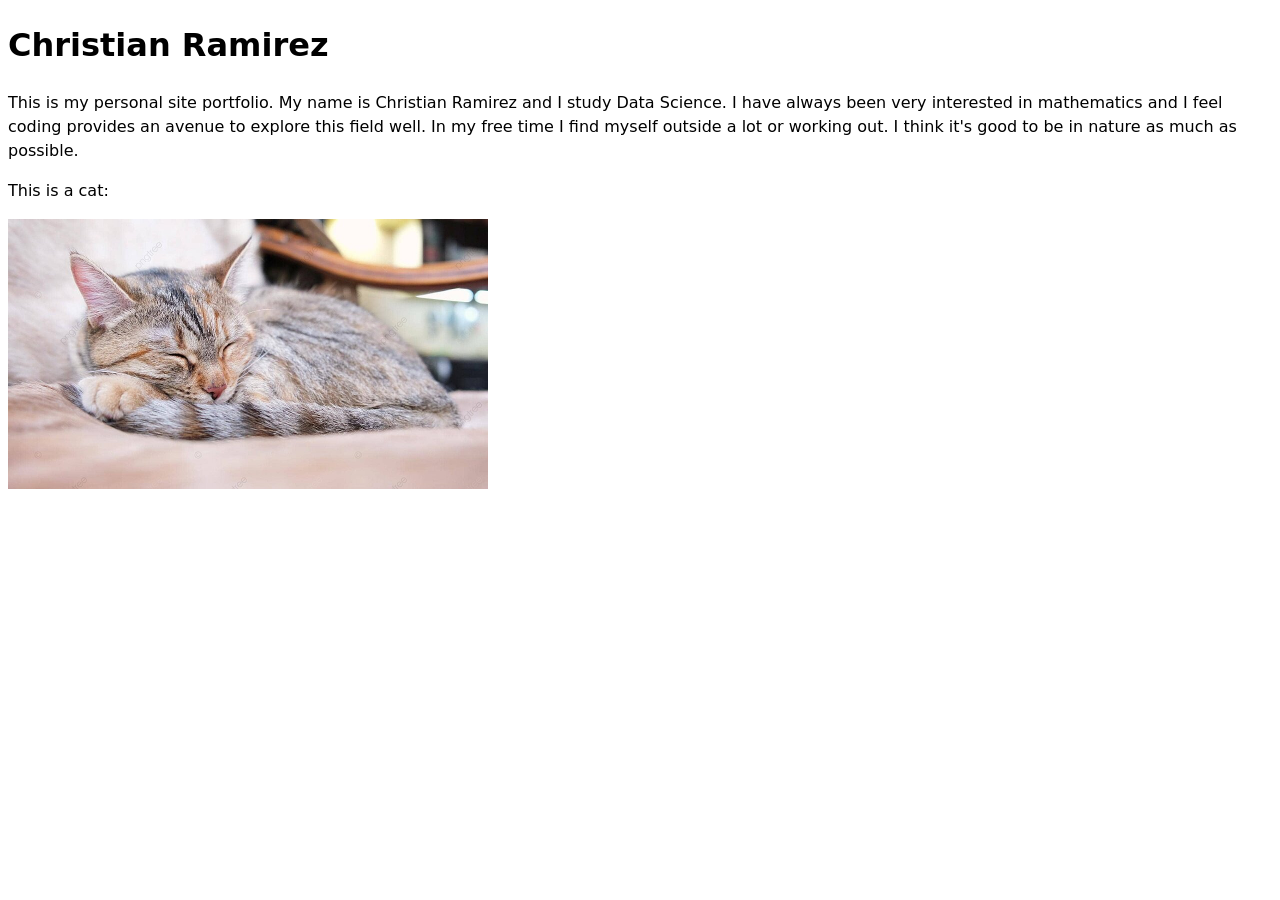
==== index.html @ e0b8e494 "Added style.css" ====
<!DOCTYPE html>
<html lang="en">
<head>
    <link rel="stylesheet" href="style.css">
    <meta charset="UTF-8">
    <meta name="viewport" content="width=device-width, initial-scale=1.0">
    <title>Christian Ramirez: Personal site and portfolio</title>
</head>

<h1>Christian Ramirez</h1>
<p>This is my personal site portfolio. My name is Christian Ramirez and I study Data Science.
I have always been very interested in mathematics and I feel coding provides an avenue to explore this field well.
In my free time I find myself outside a lot or working out. I think it's good to be in nature as much as possible.</p>

<p>This is a cat:</p>
<body>
    
<img src="images/cat3.jpg" alt="A grey, sleeping cat." width="480" height="270">

</body>
</html>
---- style.css ----
body {
  /* Set line height to 1.5 times the font size
	   and use the OS’s UI font as the website font
	 */
  font: 100%/1.5 system-ui;
}
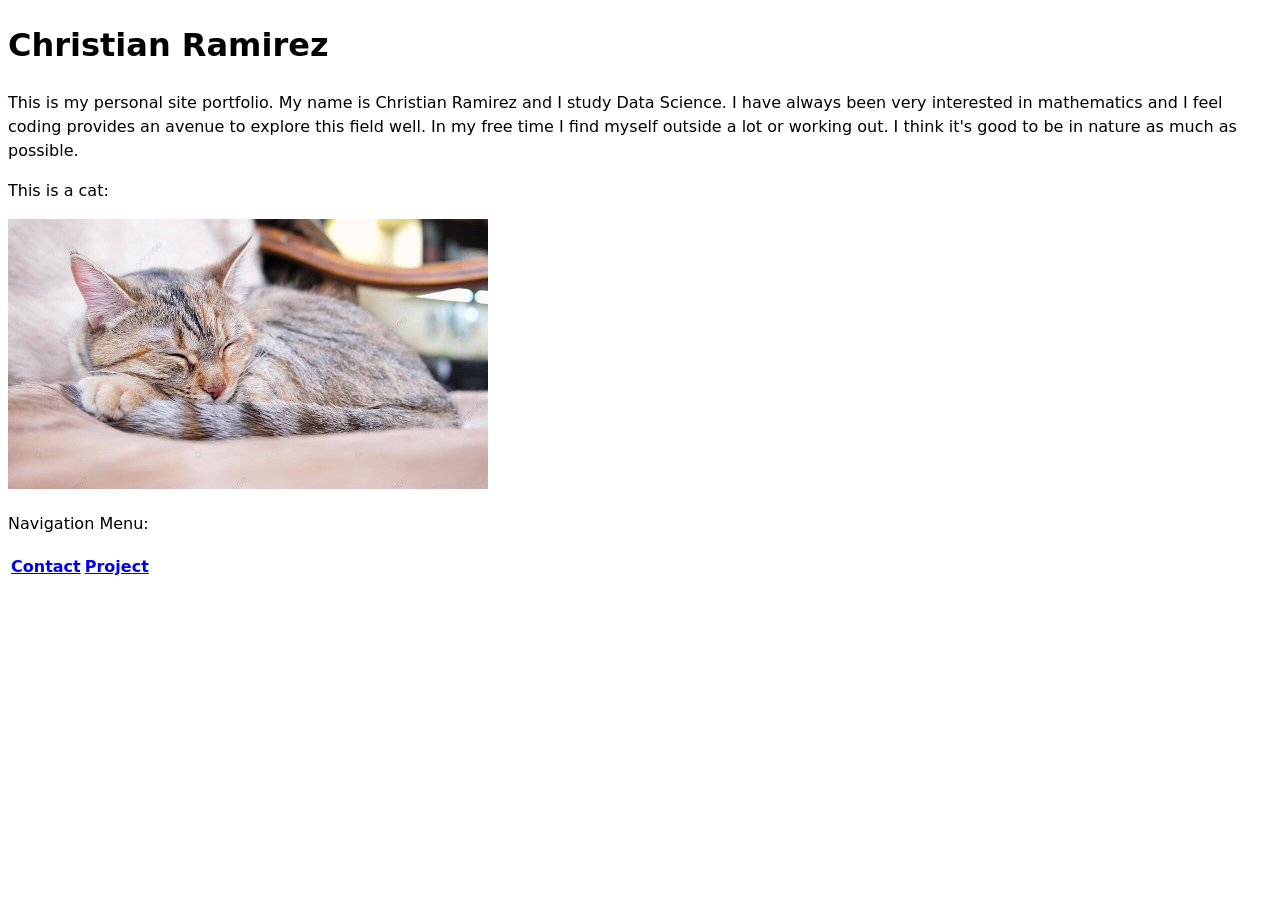
==== commit b8121f10: "Added Navigation" ====
--- a/index.html
+++ b/index.html
@@ -6,16 +6,35 @@
     <meta name="viewport" content="width=device-width, initial-scale=1.0">
     <title>Christian Ramirez: Personal site and portfolio</title>
 </head>
-
+<body>
 <h1>Christian Ramirez</h1>
 <p>This is my personal site portfolio. My name is Christian Ramirez and I study Data Science.
 I have always been very interested in mathematics and I feel coding provides an avenue to explore this field well.
 In my free time I find myself outside a lot or working out. I think it's good to be in nature as much as possible.</p>
 
 <p>This is a cat:</p>
-<body>
+
     
 <img src="images/cat3.jpg" alt="A grey, sleeping cat." width="480" height="270">
 
+
+<p>Navigation Menu: </p>
+
+<table>
+  <tr>
+    <th>
+        <nav>
+            <a href="https://chr008-ship-it.github.io/portfolio/contact/">Contact</a>
+        </nav>
+    </th>  
+    <th>
+        <nav>
+            <a href="https://chr008-ship-it.github.io/portfolio/projects/">Project</a>
+        </nav>
+    </th>
+  </tr>
+</table>
+
+
 </body>
 </html>
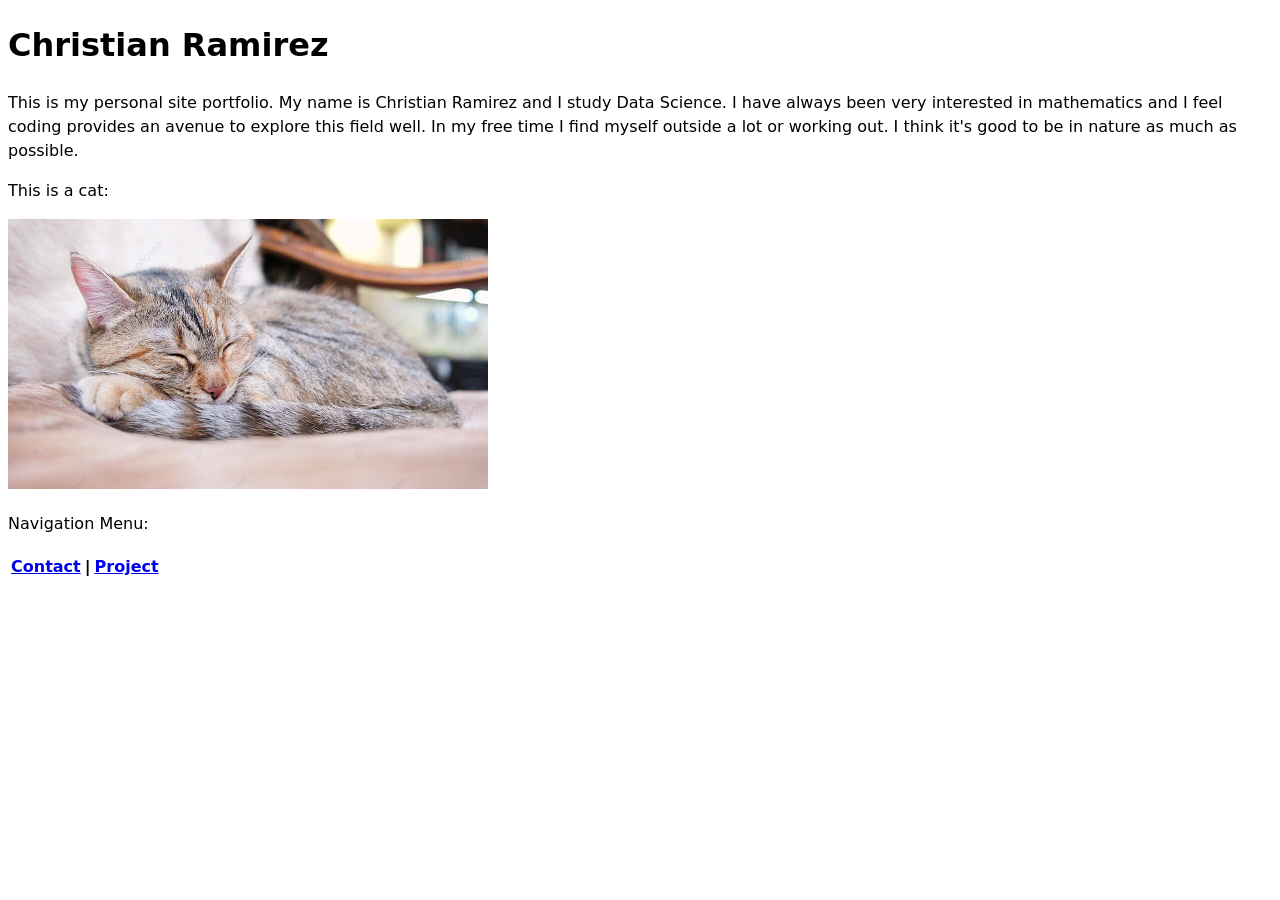
==== commit 5ae33001: "Navigation 2" ====
--- a/index.html
+++ b/index.html
@@ -27,6 +27,7 @@
             <a href="https://chr008-ship-it.github.io/portfolio/contact/">Contact</a>
         </nav>
     </th>  
+    <th>    |   </th>    
     <th>
         <nav>
             <a href="https://chr008-ship-it.github.io/portfolio/projects/">Project</a>
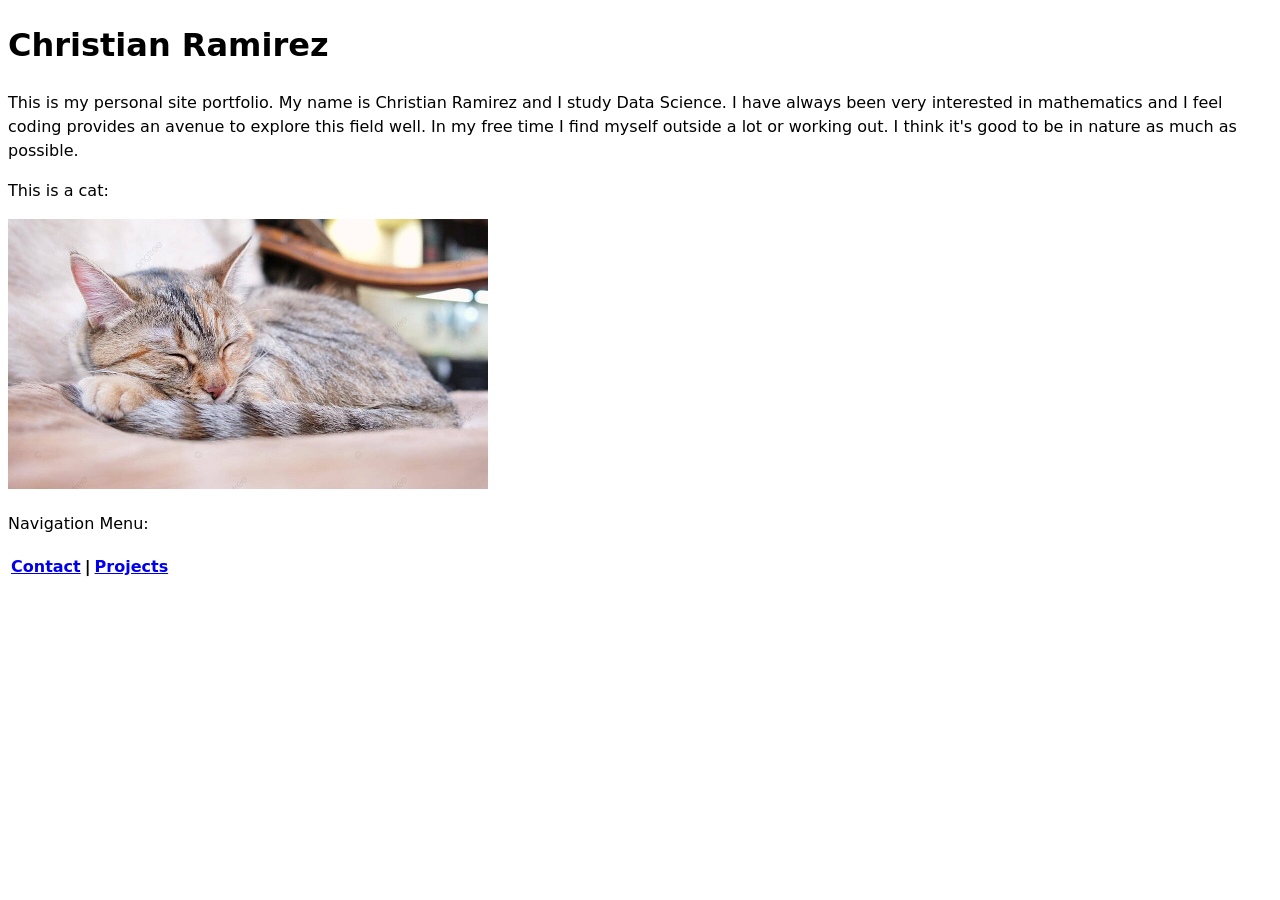
==== commit 84a10423: "Final Navigation" ====
--- a/index.html
+++ b/index.html
@@ -30,7 +30,7 @@
     <th>    |   </th>    
     <th>
         <nav>
-            <a href="https://chr008-ship-it.github.io/portfolio/projects/">Project</a>
+            <a href="https://chr008-ship-it.github.io/portfolio/projects/">Projects</a>
         </nav>
     </th>
   </tr>
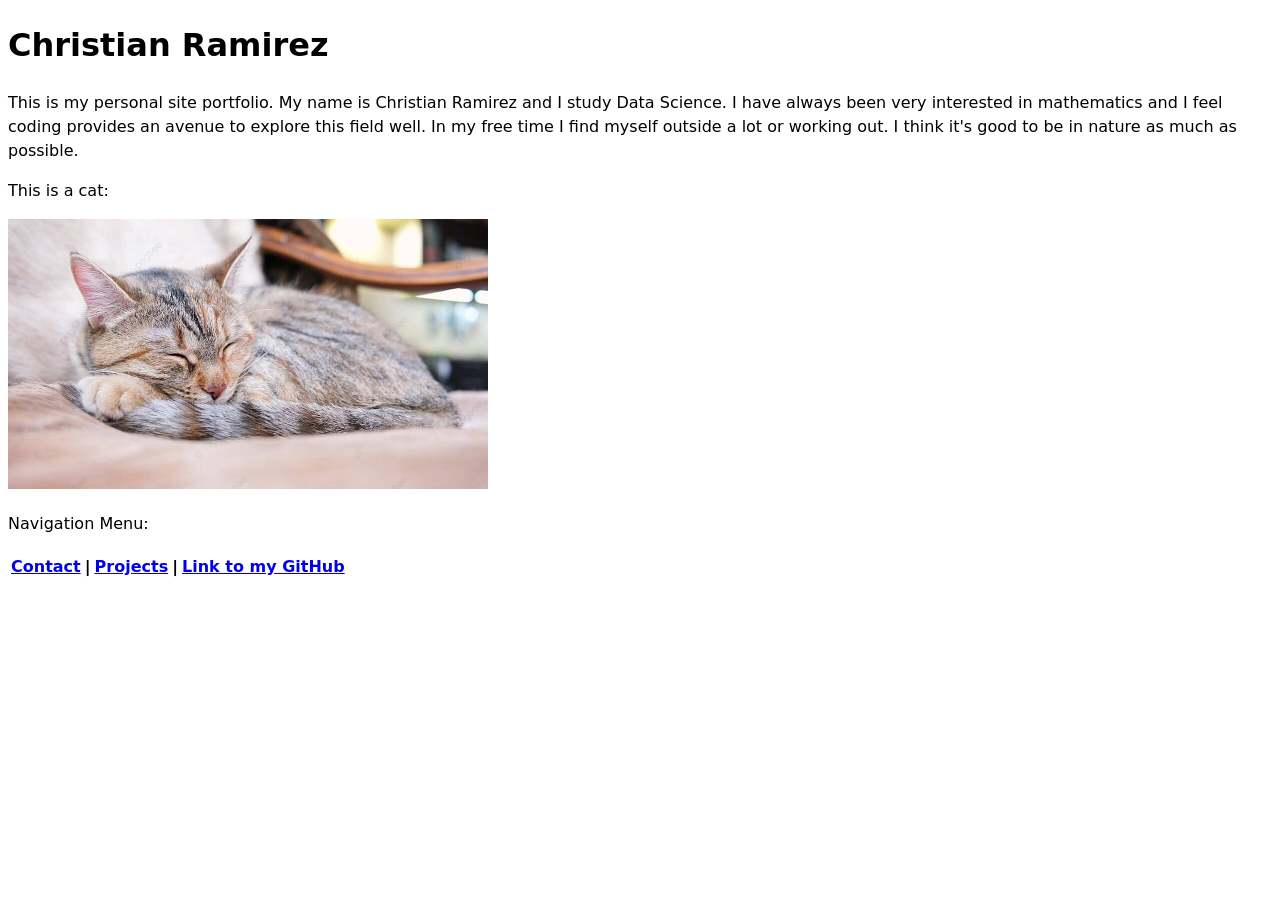
==== commit ca6e10b8: "Final Navigation 2" ====
--- a/index.html
+++ b/index.html
@@ -27,10 +27,16 @@
             <a href="https://chr008-ship-it.github.io/portfolio/contact/">Contact</a>
         </nav>
     </th>  
-    <th>    |   </th>    
+        <th>    |   </th>    
     <th>
         <nav>
             <a href="https://chr008-ship-it.github.io/portfolio/projects/">Projects</a>
+        </nav>
+    </th>
+        <th>    |   </th>    
+    <th>
+        <nav>
+            <a href="https://github.com/chr008-ship-it" target="_blank">Link to my GitHub</a>
         </nav>
     </th>
   </tr>
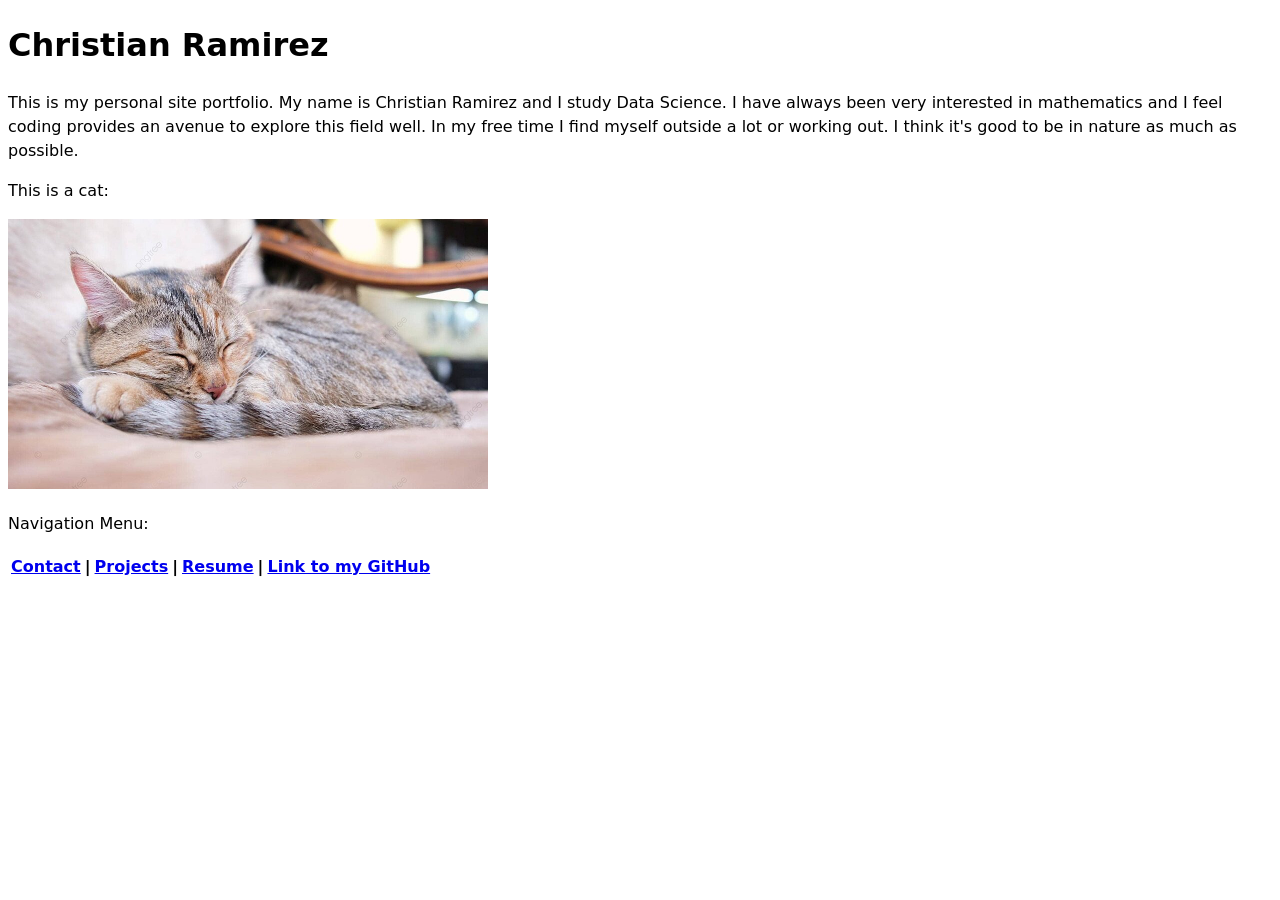
==== commit e0d8a962: "CV and Contact Created" ====
--- a/index.html
+++ b/index.html
@@ -36,6 +36,12 @@
         <th>    |   </th>    
     <th>
         <nav>
+            <a href="https://chr008-ship-it.github.io/portfolio/CV/">Resume</a>
+        </nav>
+    </th>
+        <th>    |   </th>  
+    <th>
+        <nav>
             <a href="https://github.com/chr008-ship-it" target="_blank">Link to my GitHub</a>
         </nav>
     </th>
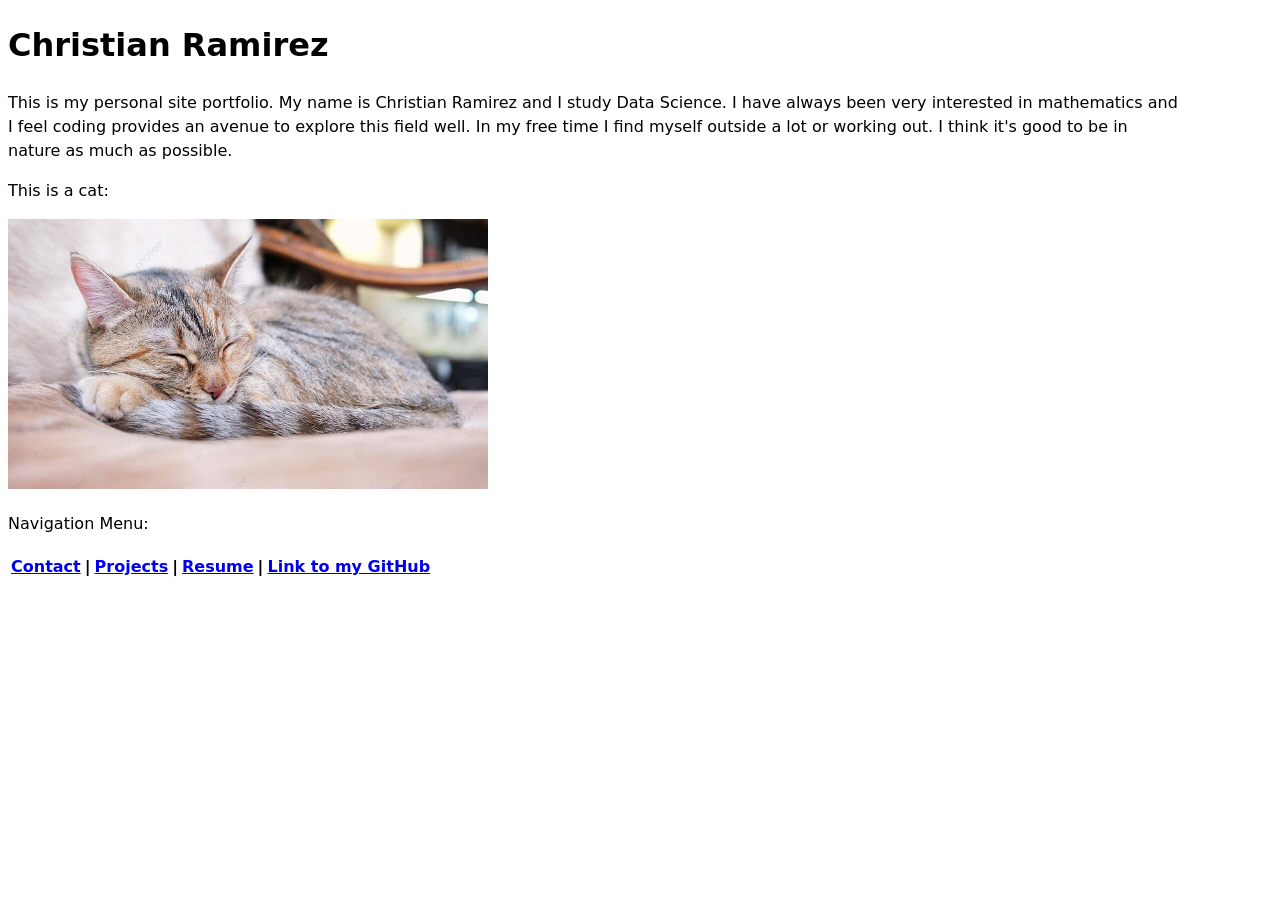
==== commit 9cdcd9b1: "Max-width" ====
--- a/index.html
+++ b/index.html
@@ -6,7 +6,7 @@
     <meta name="viewport" content="width=device-width, initial-scale=1.0">
     <title>Christian Ramirez: Personal site and portfolio</title>
 </head>
-<body>
+<body max-width="2ch">
 <h1>Christian Ramirez</h1>
 <p>This is my personal site portfolio. My name is Christian Ramirez and I study Data Science.
 I have always been very interested in mathematics and I feel coding provides an avenue to explore this field well.
--- a/style.css
+++ b/style.css
@@ -3,4 +3,5 @@
 	   and use the OS’s UI font as the website font
 	 */
   font: 100%/1.5 system-ui;
+  max-width: 115ch;
 }
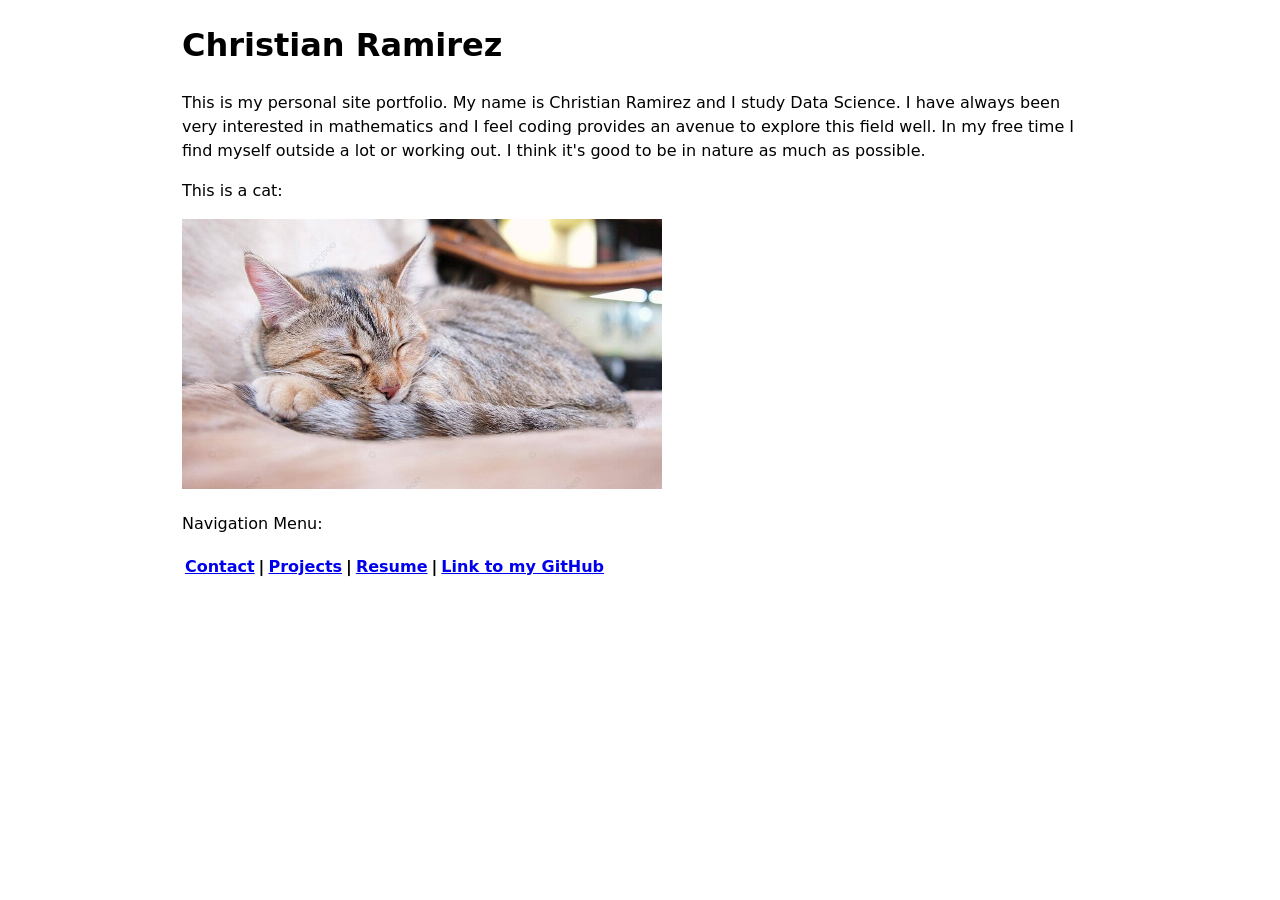
==== commit 7cf23797: "Margins and padding" ====
--- a/index.html
+++ b/index.html
@@ -6,7 +6,7 @@
     <meta name="viewport" content="width=device-width, initial-scale=1.0">
     <title>Christian Ramirez: Personal site and portfolio</title>
 </head>
-<body max-width="2ch">
+<body>
 <h1>Christian Ramirez</h1>
 <p>This is my personal site portfolio. My name is Christian Ramirez and I study Data Science.
 I have always been very interested in mathematics and I feel coding provides an avenue to explore this field well.
--- a/style.css
+++ b/style.css
@@ -3,5 +3,8 @@
 	   and use the OS’s UI font as the website font
 	 */
   font: 100%/1.5 system-ui;
-  max-width: 115ch;
+  max-width: 90ch;
+  margin-inline: auto;
+  padding-left: 7.5ch;
+  padding-right: 7.5ch;
 }
